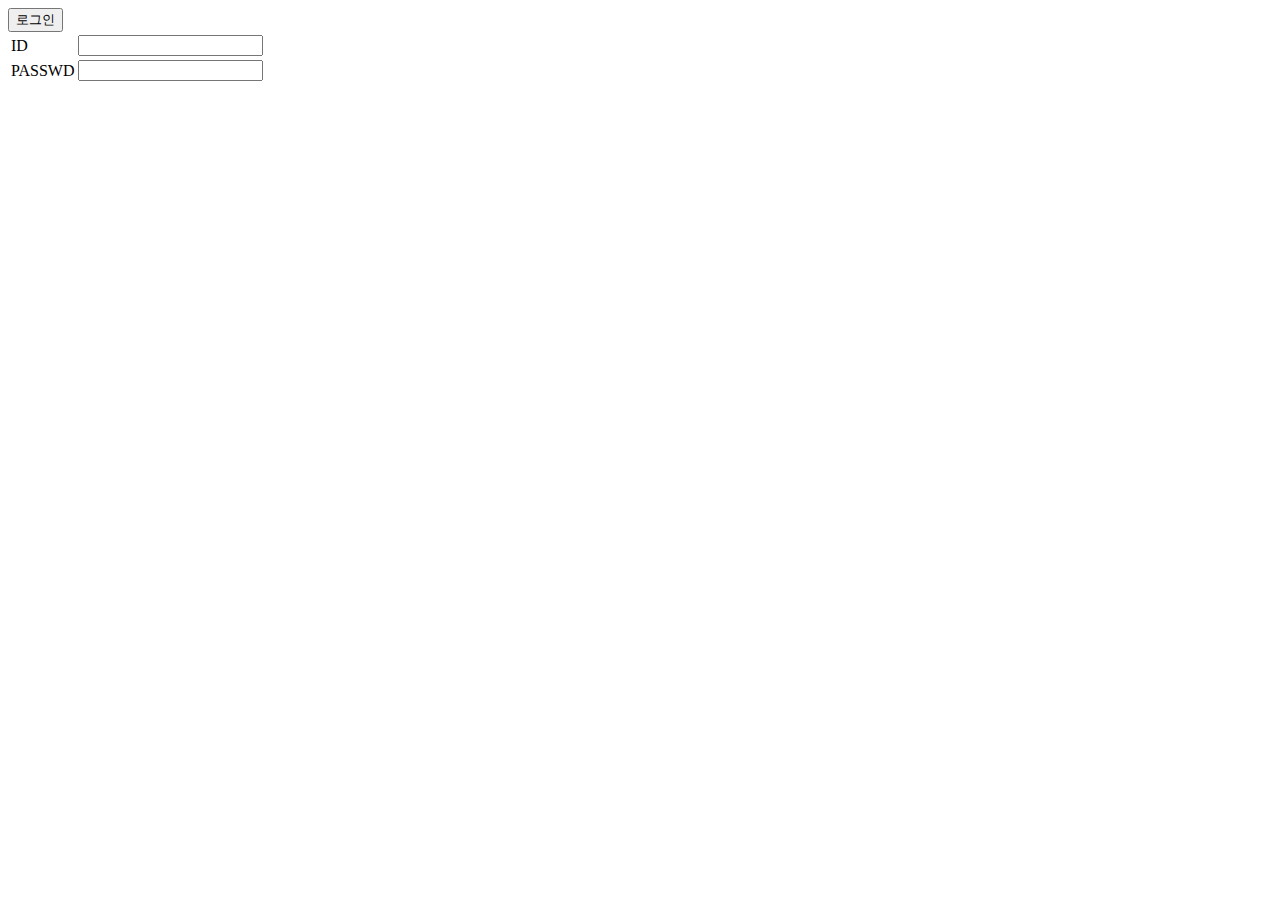
==== src/webserver/webapp/index.html @ e22ed882 "404page, index html 파일 추가" ====
<!DOCTYPE html>
<html lang="kr">
<head>
    <meta charset="UTF-8">
    <title>IndexPage</title>
</head>
<body>
    <table>
        <tr>
            <td>ID</td>
            <td><input type="text"></td>
        </tr>
        <tr>
            <td>PASSWD</td>
            <td><input type="text"></td>
        </tr>
        <tr>
            <button>로그인</button>
        </tr>
    </table>
</body>
</html>
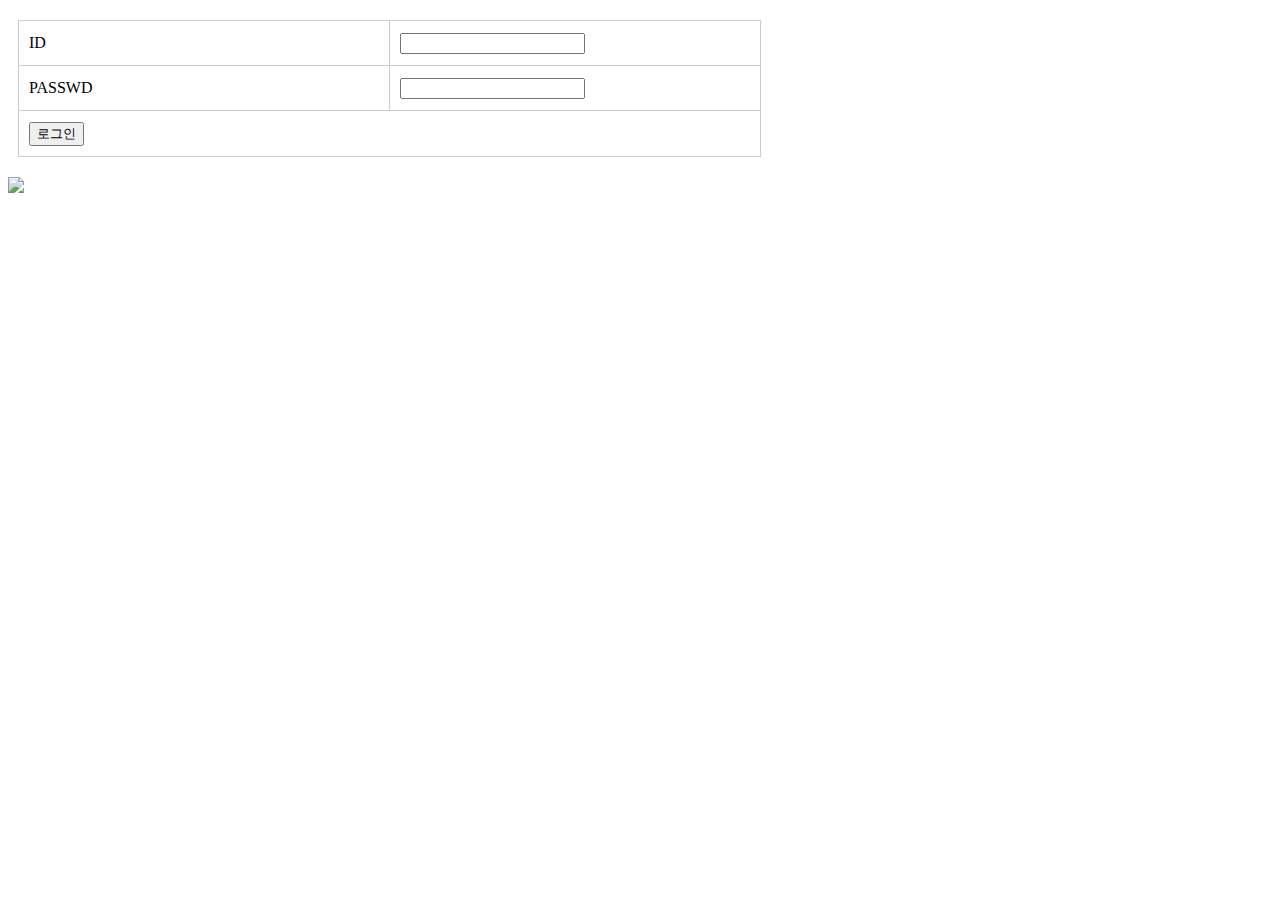
==== commit ede963cf: "css, js 추가함 css는 적용 안됨 content-header에 값을 추가해봐도 안됨" ====
--- a/src/webserver/webapp/index.html
+++ b/src/webserver/webapp/index.html
@@ -1,22 +1,25 @@
 <!DOCTYPE html>
 <html lang="kr">
 <head>
-    <meta charset="UTF-8">
-    <title>IndexPage</title>
+
+    <link rel="stylesheet" type="text/css" href="css/default.css">
+    <script type="text/javascript" src="js/default.js"></script>
 </head>
+
 <body>
-    <table>
-        <tr>
-            <td>ID</td>
-            <td><input type="text"></td>
-        </tr>
-        <tr>
-            <td>PASSWD</td>
-            <td><input type="text"></td>
-        </tr>
-        <tr>
-            <button>로그인</button>
-        </tr>
-    </table>
+<table class="type02">
+    <tr>
+        <td>ID</td>
+        <td><input type="text"></td>
+    </tr>
+    <tr>
+        <td>PASSWD</td>
+        <td><input type="text"></td>
+    </tr>
+    <tr>
+        <td colspan="2"><button onclick="test()">로그인</button></td>
+    </tr>
+</table>
+<img  src="favicon.ico">
 </body>
-</html>+</html>
--- a/src/webserver/webapp/css/default.css
+++ b/src/webserver/webapp/css/default.css
@@ -0,0 +1,29 @@
+@CHARSET "EUC-KR";
+table.type02 {
+
+    border-collapse: separate;
+    border-spacing: 0;
+    text-align: left;
+    line-height: 1.5;
+    border-top: 1px solid #ccc;
+    border-left: 1px solid #ccc;
+    margin : 20px 10px;
+}
+table.type02 th {
+    width: 150px;
+    padding: 10px;
+    font-weight: bold;
+    vertical-align: top;
+    border-right: 1px solid #ccc;
+    border-bottom: 1px solid #ccc;
+    border-top: 1px solid #fff;
+    border-left: 1px solid #fff;
+    background: #eee;
+}
+table.type02 td {
+    width: 350px;
+    padding: 10px;
+    vertical-align: top;
+    border-right: 1px solid #ccc;
+    border-bottom: 1px solid #ccc;
+}
